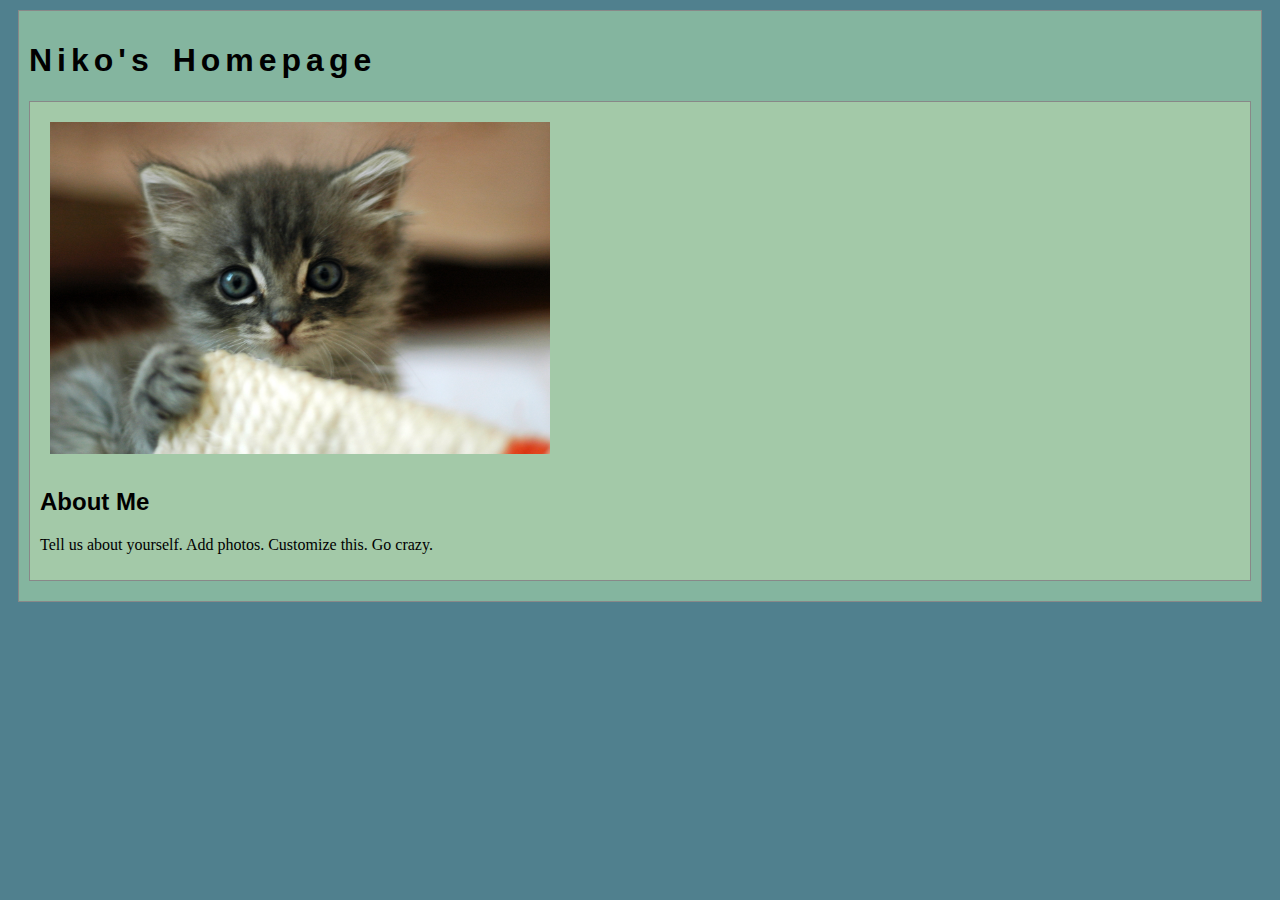
==== index.html @ 4ba3d3b1 "Changed name on homepage." ====
<!DOCTYPE html>
<html>
<head>
	<!-- This title is used for tabs and bookmarks -->
	<title>Niko's Homepage</title>

	<!-- Use UTF character set, a good idea with any webpage -->
	<meta charset="UTF-8" />
	<!-- Set viewport so page remains consistently scaled w narrow devices -->
	<meta name="viewport" content="width=device-width, initial-scale=1.0" />

	<!-- Include a sitewide CSS file for consistent styling across the site -->
	<link rel="stylesheet" type="text/css" href="css/site.css">
	<!-- Lab-specifc CSS file for any special styling of this particular page -->
	<link rel="stylesheet" type="text/css" href="css/homepage.css">
	<!-- Link to javascript file - DEFER waits until all elements are rendered -->

	<!-- <script type="text/javascript" src="./js/lab.js" DEFER></script> -->
</head>
<body>
	<!-- Style this page by changing the CSS in ../css/site.css or css/lab.css -->
	<main id="content">
		<section>
			<h1>Niko's Homepage</h1>
			<div class="minor-section">
					<!-- Note that all filenames use lowercase and no spaces -->
					<img class="cat-photo" src="./img/cute-grey-kitten.jpg">
					<h2>About Me</h2>
					<p>Tell us about yourself. Add photos. Customize this. Go crazy.</p>
			</div>

		</section>
		<nav id="links">
			<!-- Put links to labs here. -->
		</nav>
	</main>
</body>
</html>
---- css/site.css ----
/* we can use a single css file to style all the files in our wwebsite */

/* you can pick your own background colors, text colors, and fonts */

/* we can select an html element tag, in this case "body" will apply to the whole document */
body {
  background-color: #50808E;
}

/* we can have rules apply to multiple elements at the same time with commas */
h1,h2,h3 {
  font-family: sans-serif;
}

/* and we can have rules that overlap other rules, both take effect */
h1 {
  letter-spacing: 5px;
  word-spacing: 5px;
  font-size: 200%;
}

/* the hashtag in a CSS selector selects an element by id, e.g., id="content" */
#content {
  margin: 10px;
  padding: 10px;
  border: solid 1px #888;
  background-color: #84B59F;
}

/* the period in a CSS selector selects an element by class, e.g., class="minor-section" */
.minor-section {
  padding: 10px;
  margin-bottom: 10px;
  border: solid 1px #888;
  background-color: #A3C9A8;
}
---- css/homepage.css ----
/* this css file will only style the homepage of our site */

.cat-photo {
  margin: 10px;
  max-width: 500px;
}
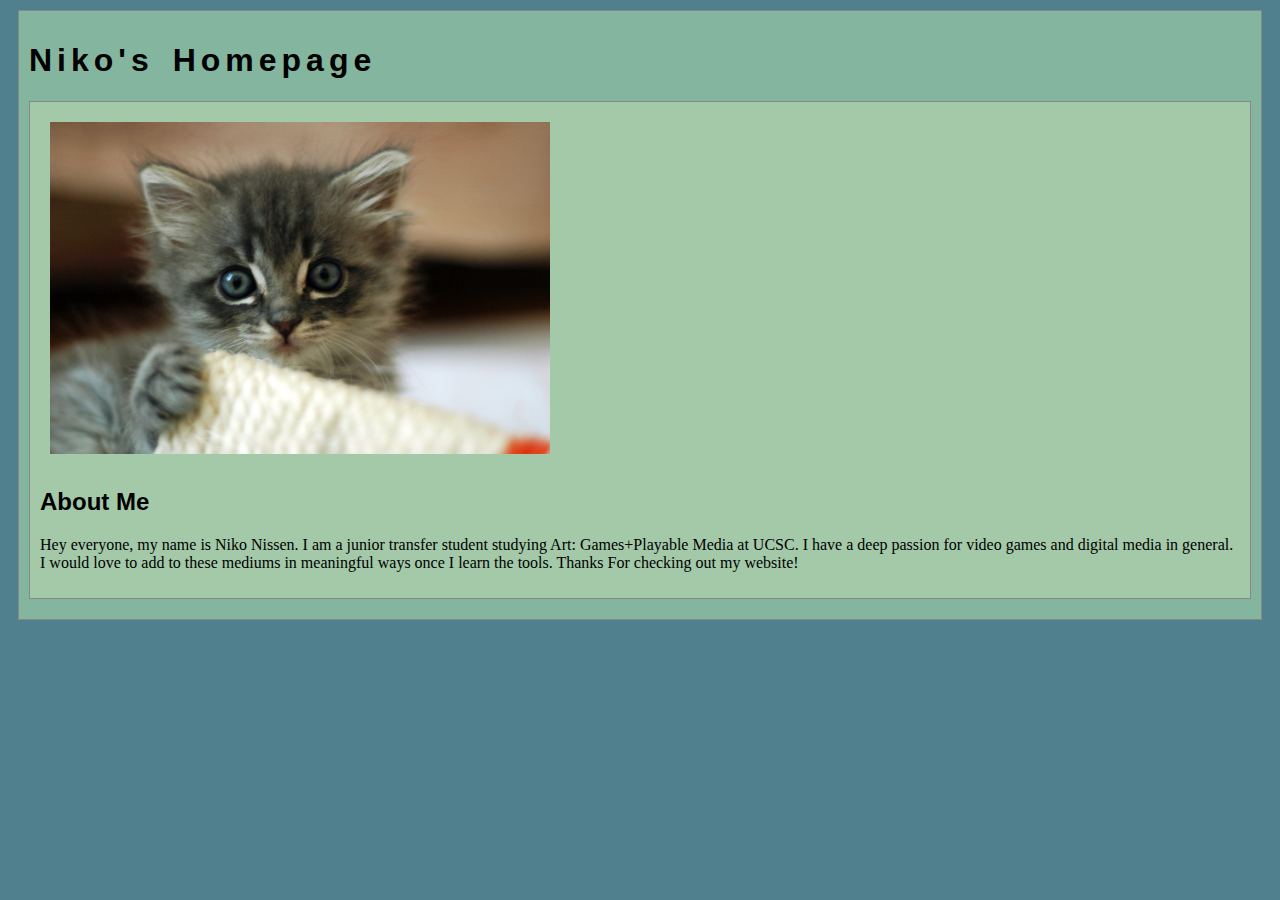
==== commit ddc1d6d0: "Added Bio to my website" ====
--- a/index.html
+++ b/index.html
@@ -26,7 +26,10 @@
 					<!-- Note that all filenames use lowercase and no spaces -->
 					<img class="cat-photo" src="./img/cute-grey-kitten.jpg">
 					<h2>About Me</h2>
-					<p>Tell us about yourself. Add photos. Customize this. Go crazy.</p>
+					<p>Hey everyone, my name is Niko Nissen. I am a junior transfer student studying Art: Games+Playable Media
+						at UCSC. I have a deep passion for video games and digital media in general. I would love to add to these mediums in meaningful ways
+						once I learn the tools. Thanks For checking out my website!
+					</p>
 			</div>
 
 		</section>
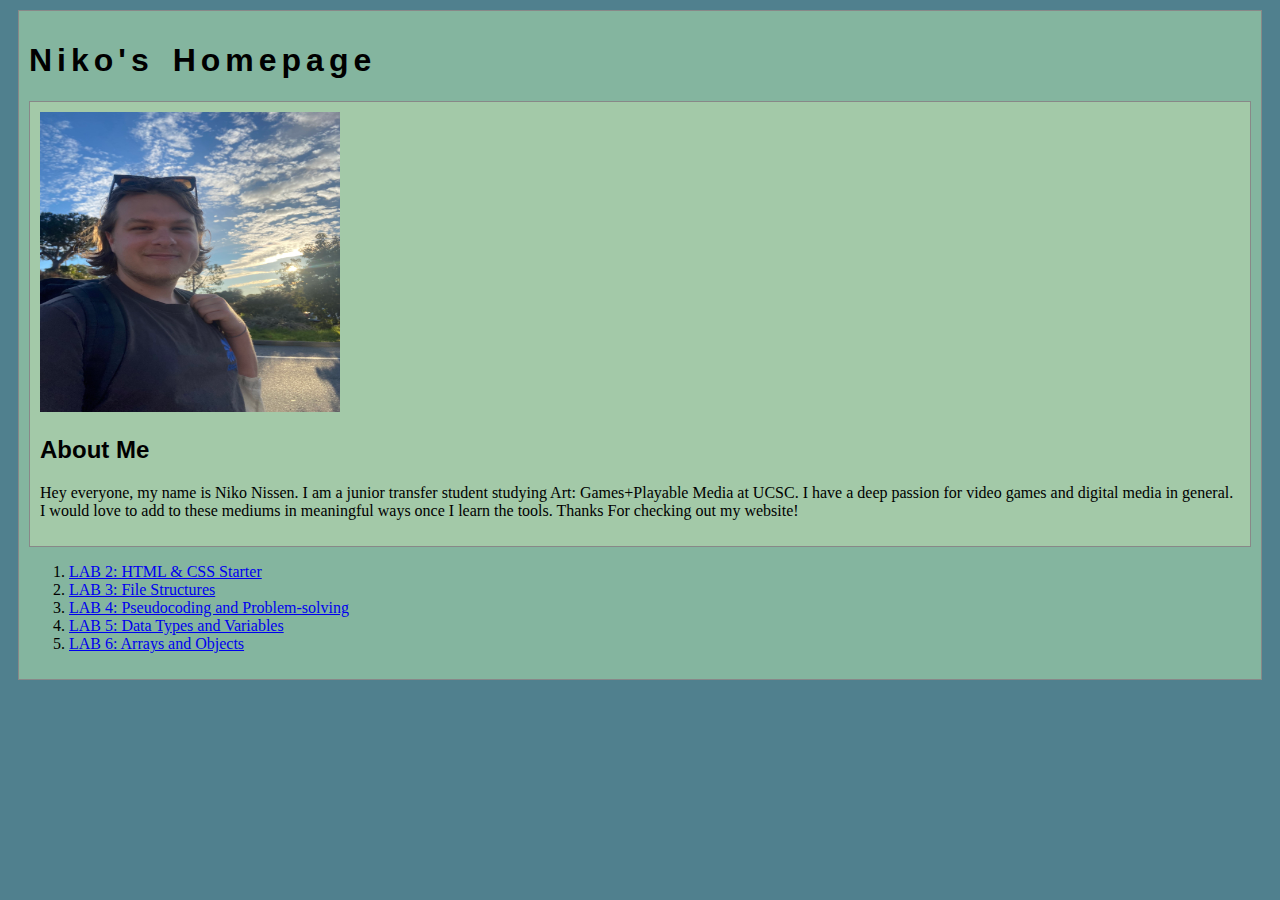
==== commit 60c2eb31: "tons of lab 3 work, and homepage stuff" ====
--- a/index.html
+++ b/index.html
@@ -24,7 +24,7 @@
 			<h1>Niko's Homepage</h1>
 			<div class="minor-section">
 					<!-- Note that all filenames use lowercase and no spaces -->
-					<img class="cat-photo" src="./img/cute-grey-kitten.jpg">
+					<img class="selfie" src="./img/selfie.jpg">
 					<h2>About Me</h2>
 					<p>Hey everyone, my name is Niko Nissen. I am a junior transfer student studying Art: Games+Playable Media
 						at UCSC. I have a deep passion for video games and digital media in general. I would love to add to these mediums in meaningful ways
@@ -35,6 +35,13 @@
 		</section>
 		<nav id="links">
 			<!-- Put links to labs here. -->
+			<ol>
+				<li><a href="lab2/index.html">LAB 2: HTML & CSS Starter</a></li>
+				<li><a href="lab3/index.html">LAB 3: File Structures</a></li>
+				<li><a href="lab4/index.html">LAB 4: Pseudocoding and Problem-solving</a></li>
+				<li><a href="lab5/index.html">LAB 5: Data Types and Variables</a></li>
+				<li><a href="lab6/index.html">LAB 6: Arrays and Objects</a></li>
+			  </ol>			  
 		</nav>
 	</main>
 </body>
--- a/css/homepage.css
+++ b/css/homepage.css
@@ -4,3 +4,8 @@
   margin: 10px;
   max-width: 500px;
 }
+
+.selfie{
+  width: 300px;
+  height: 300px;
+}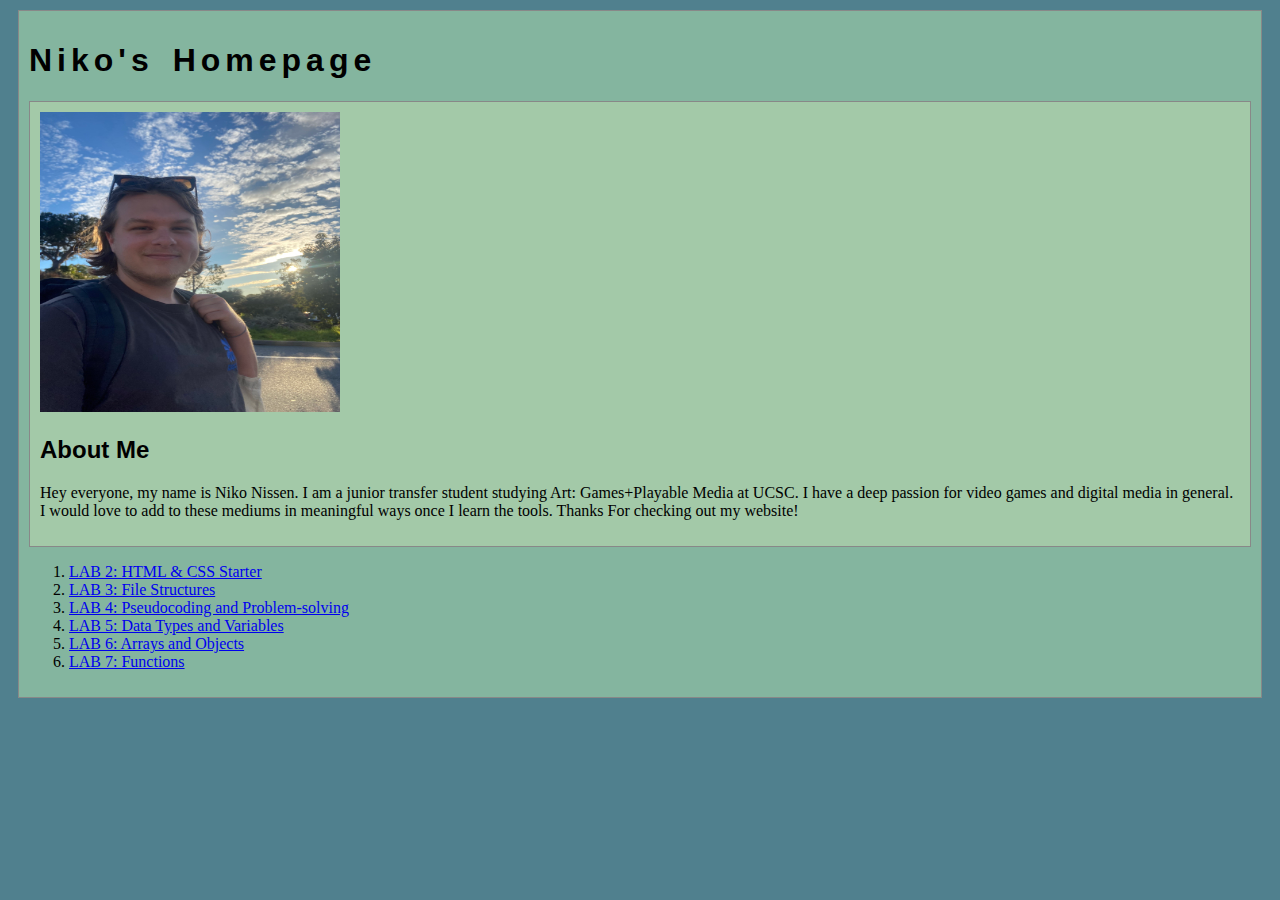
==== commit a54ccae3: "Update index.html" ====
--- a/index.html
+++ b/index.html
@@ -41,6 +41,7 @@
 				<li><a href="lab4/index.html">LAB 4: Pseudocoding and Problem-solving</a></li>
 				<li><a href="lab5/index.html">LAB 5: Data Types and Variables</a></li>
 				<li><a href="lab6/index.html">LAB 6: Arrays and Objects</a></li>
+				<li><a href="lab7/index.html">LAB 7: Functions</a></li>
 			  </ol>			  
 		</nav>
 	</main>
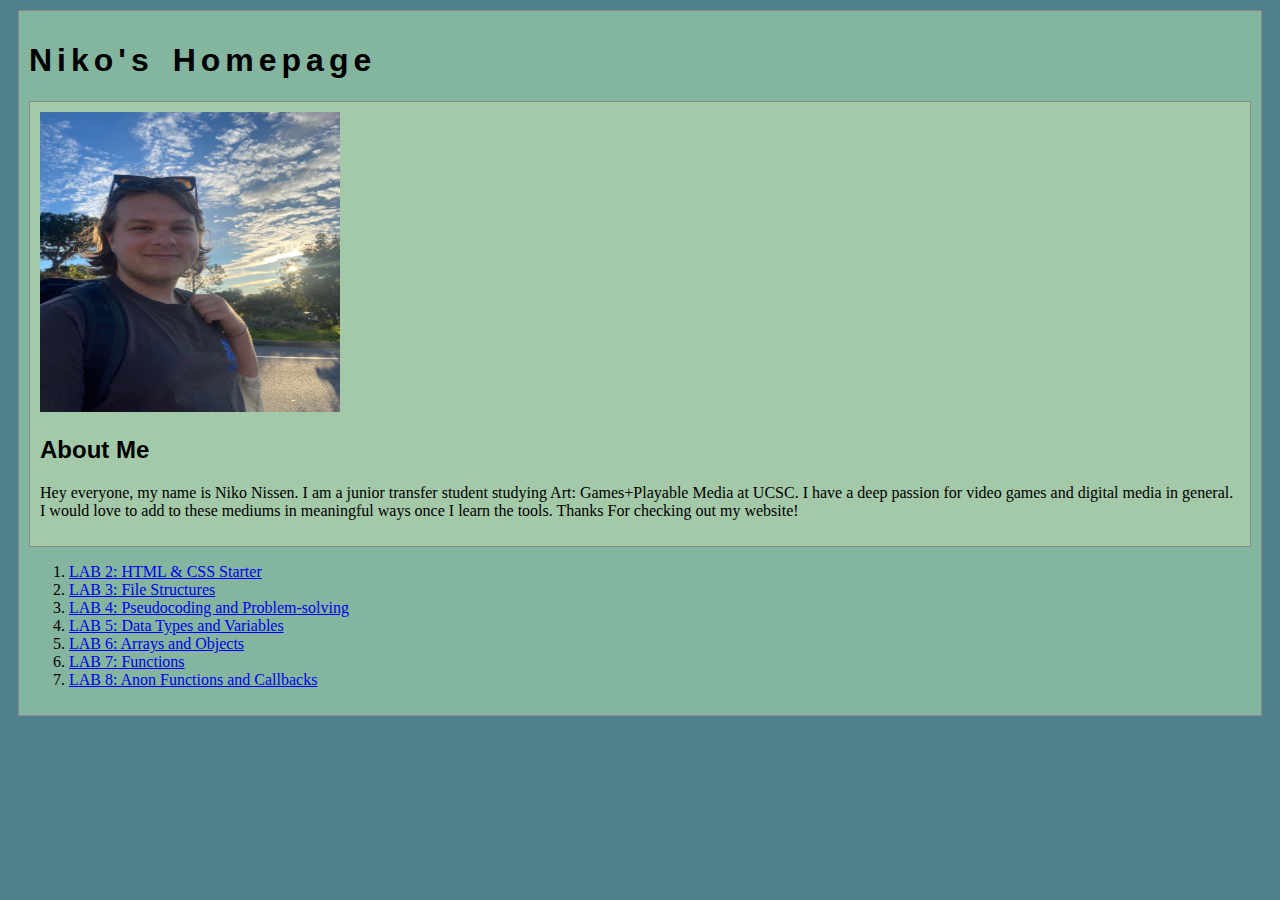
==== commit 8ad31309: "lab 8 stuff i think" ====
--- a/index.html
+++ b/index.html
@@ -42,6 +42,7 @@
 				<li><a href="lab5/index.html">LAB 5: Data Types and Variables</a></li>
 				<li><a href="lab6/index.html">LAB 6: Arrays and Objects</a></li>
 				<li><a href="lab7/index.html">LAB 7: Functions</a></li>
+				<li><a href="lab8/index.html">LAB 8: Anon Functions and Callbacks</a></li>
 			  </ol>			  
 		</nav>
 	</main>
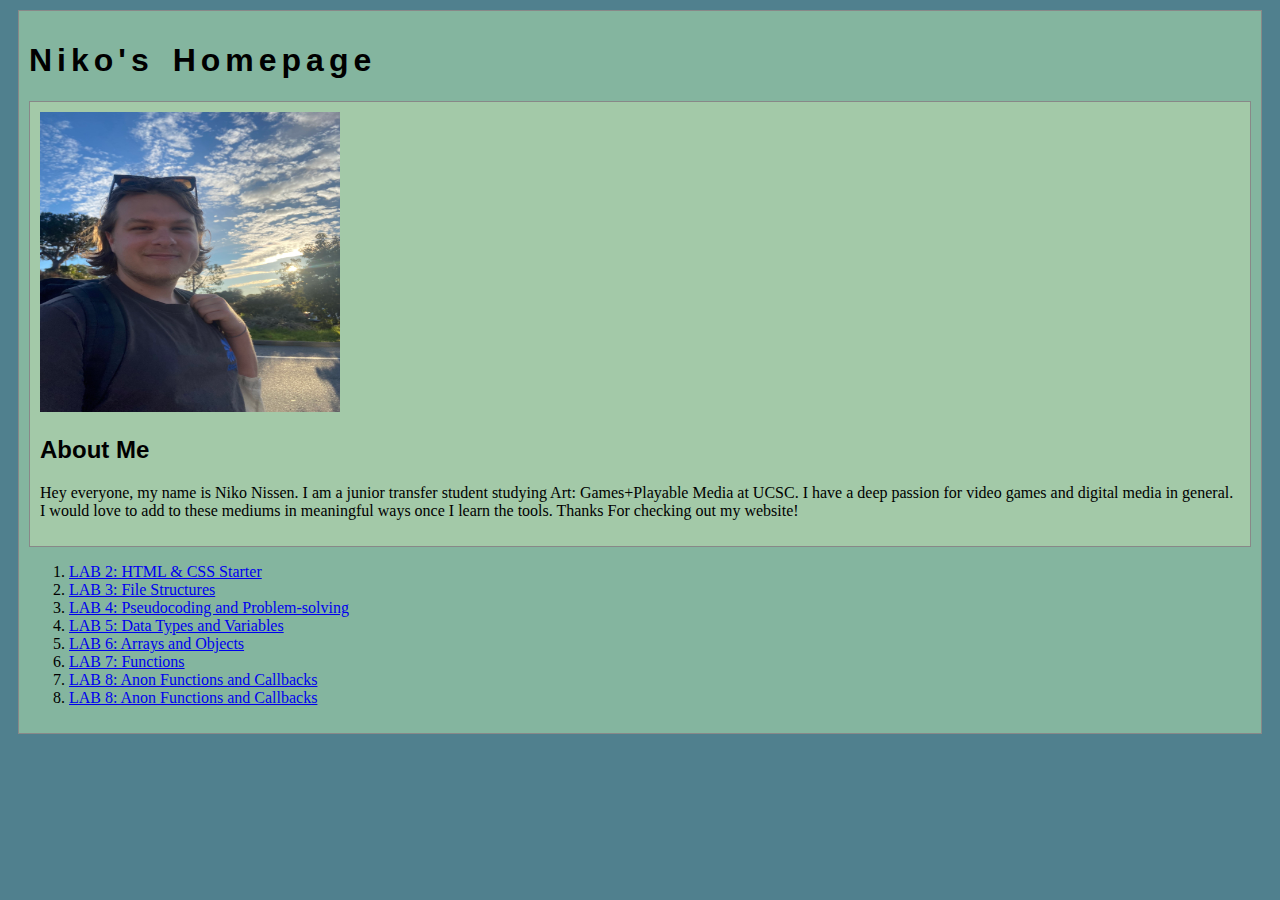
==== commit 62cb46e1: "linking lab9 from homepage" ====
--- a/index.html
+++ b/index.html
@@ -43,6 +43,7 @@
 				<li><a href="lab6/index.html">LAB 6: Arrays and Objects</a></li>
 				<li><a href="lab7/index.html">LAB 7: Functions</a></li>
 				<li><a href="lab8/index.html">LAB 8: Anon Functions and Callbacks</a></li>
+				<li><a href="lab9/index.html">LAB 8: Anon Functions and Callbacks</a></li>
 			  </ol>			  
 		</nav>
 	</main>
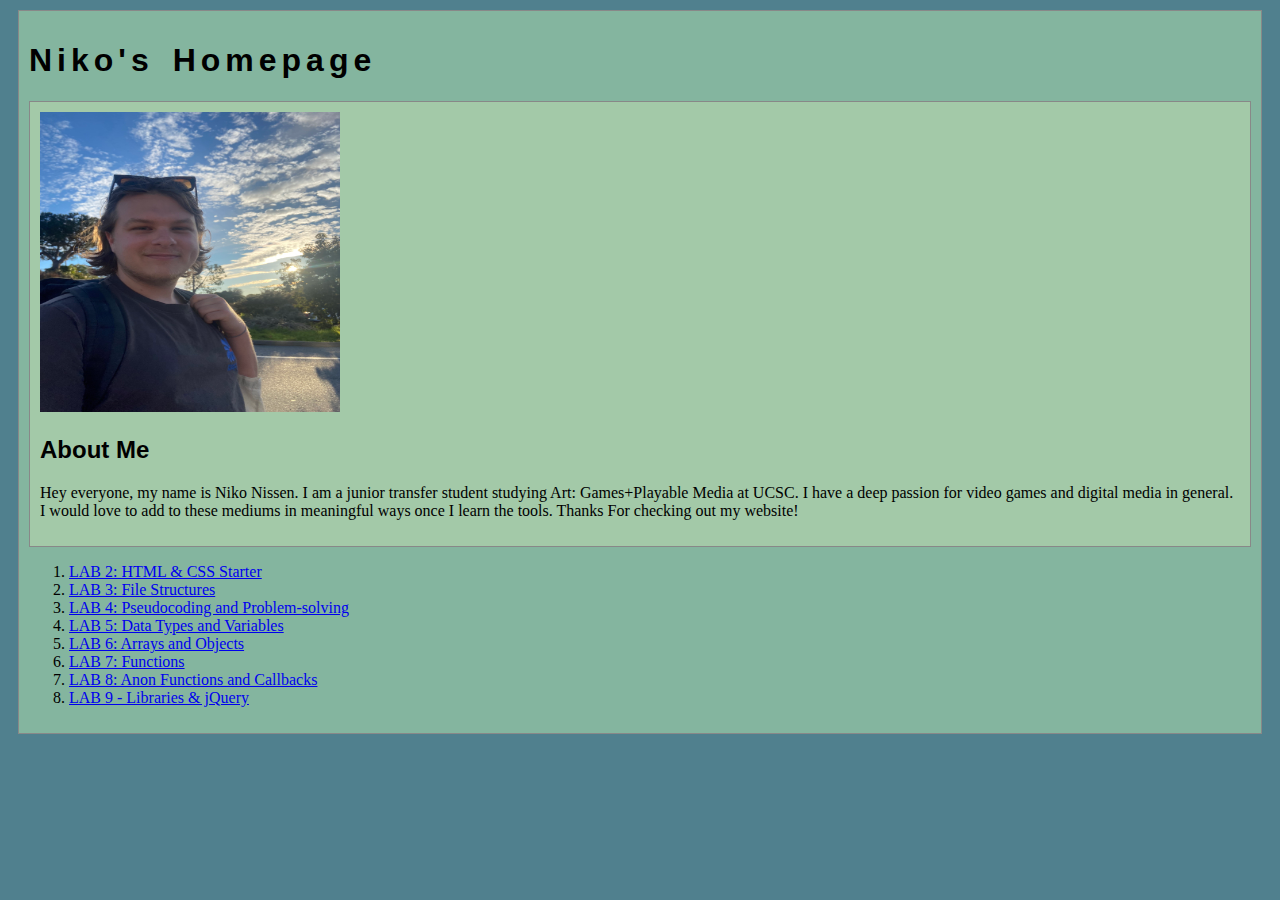
==== commit 8ccdd50c: "work" ====
--- a/index.html
+++ b/index.html
@@ -43,7 +43,7 @@
 				<li><a href="lab6/index.html">LAB 6: Arrays and Objects</a></li>
 				<li><a href="lab7/index.html">LAB 7: Functions</a></li>
 				<li><a href="lab8/index.html">LAB 8: Anon Functions and Callbacks</a></li>
-				<li><a href="lab9/index.html">LAB 8: Anon Functions and Callbacks</a></li>
+				<li><a href="lab9/index.html">LAB 9 - Libraries & jQuery</a></li>
 			  </ol>			  
 		</nav>
 	</main>
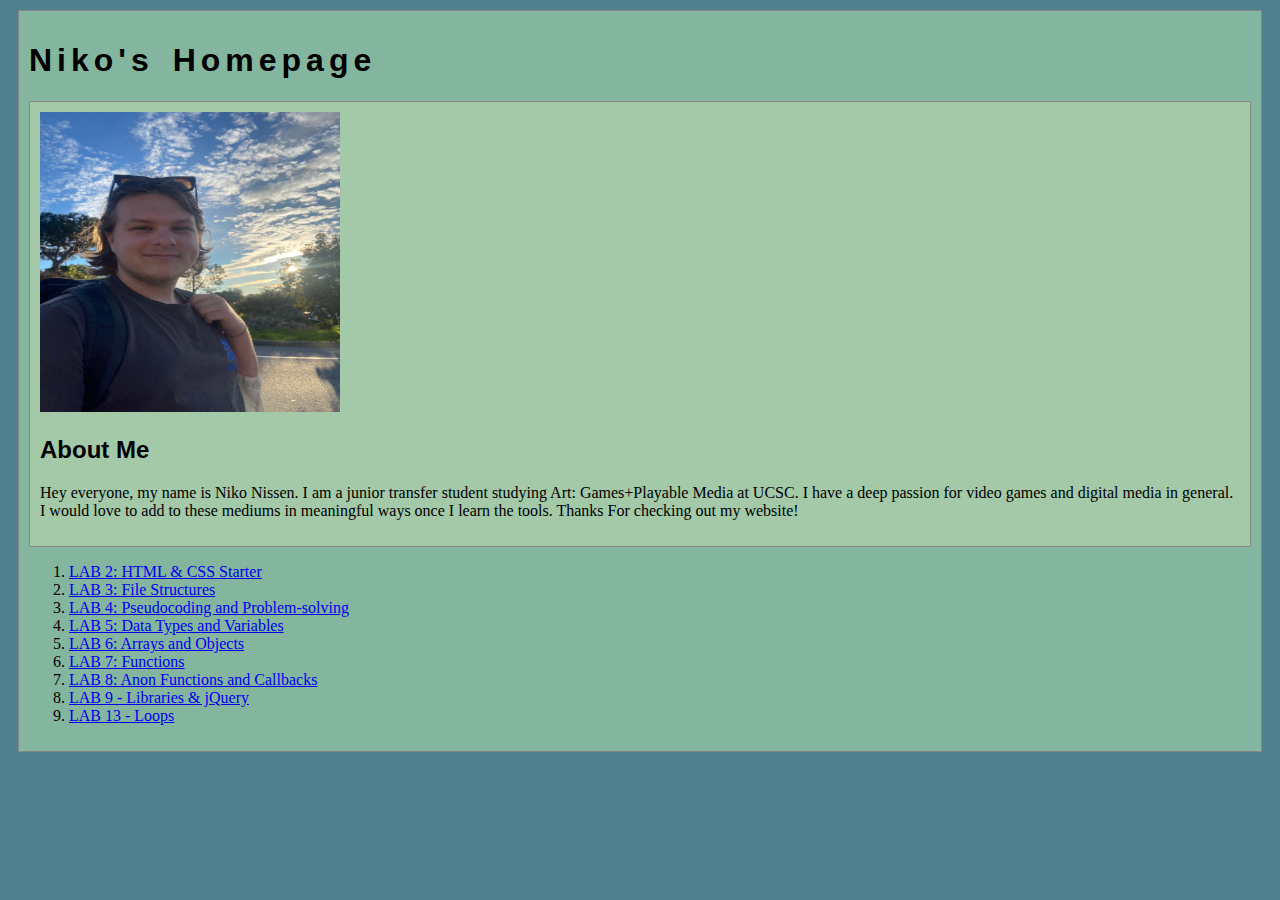
==== commit 1a6ae776: "lab 13 work" ====
--- a/index.html
+++ b/index.html
@@ -44,6 +44,7 @@
 				<li><a href="lab7/index.html">LAB 7: Functions</a></li>
 				<li><a href="lab8/index.html">LAB 8: Anon Functions and Callbacks</a></li>
 				<li><a href="lab9/index.html">LAB 9 - Libraries & jQuery</a></li>
+				<li><a href="lab13/index.html">LAB 13 - Loops</a></li>
 			  </ol>			  
 		</nav>
 	</main>
